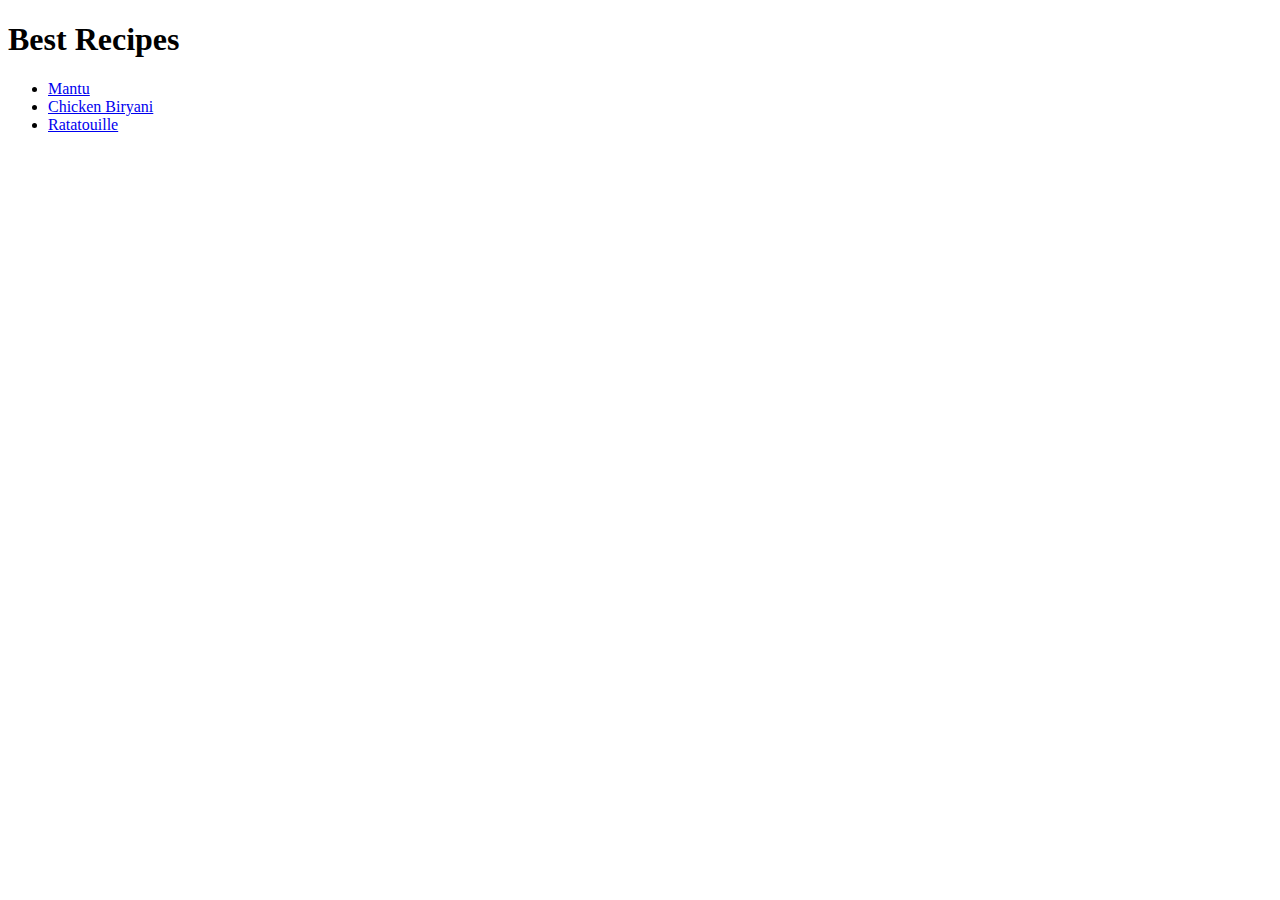
==== index.html @ 4c80ae7e "Upload files into Git" ====
<!DOCTYPE html> 
<html lang="en">
    <head>
        <meta charset="UTF-8">
        <title> Odin Recipes </title>
    </head>
 <body>

    <h1> Best Recipes</h1>


    <ul>
        
        
        
      <li><a href="recipes/mantu.html"> Mantu </a></li>
     <li><a href="recipes/biryani.html">Chicken Biryani</a></li>
     <li><a href="recipes/ratatouille.html"> Ratatouille</a></li>
    
    
    
    </ul>
    
 </body>
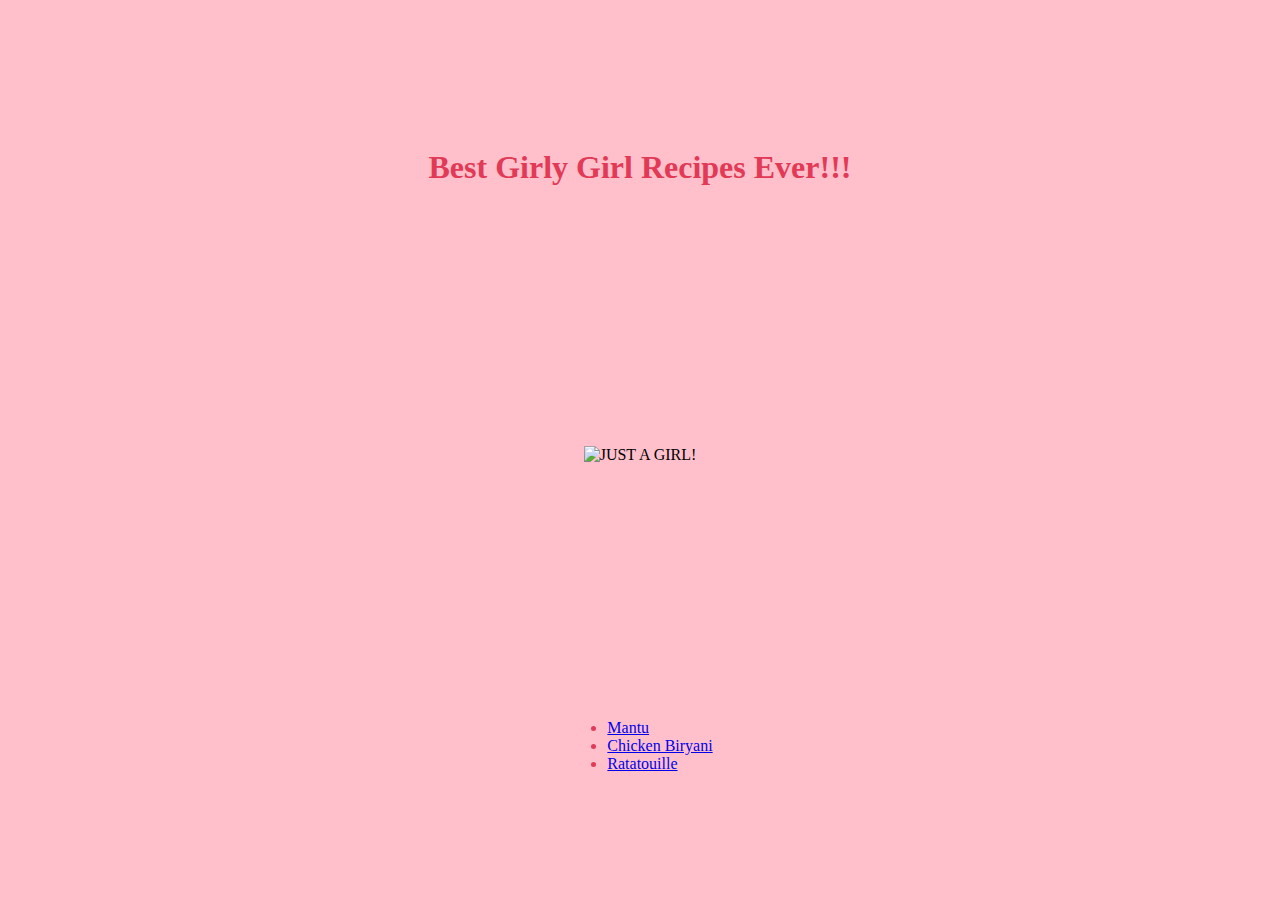
==== commit 0d673e3c: "add CSS" ====
--- a/index.html
+++ b/index.html
@@ -3,11 +3,15 @@
     <head>
         <meta charset="UTF-8">
         <title> Odin Recipes </title>
+        <link rel="stylesheet"   href="style.css" >
+
     </head>
  <body>
 
-    <h1> Best Recipes</h1>
+    <h1> Best Girly Girl Recipes Ever!!!</h1>
 
+    <img src="https://media1.tenor.com/m/V4Q9OUf8udcAAAAd/im-just-a-girl-girl.gif" alt=" JUST A GIRL!">
+  
 
     <ul>
         
--- a/style.css
+++ b/style.css
@@ -0,0 +1,22 @@
+body {
+
+
+    background-color: pink;
+    display: grid;
+    place-items: center;
+    height: 100vh;
+}
+
+h1 {
+
+  text-align: center;
+  color: rgb(226, 58, 86);
+  font-weight: bolder;
+}
+  
+ul{
+
+ color: rgb(226, 58, 86);
+
+
+}
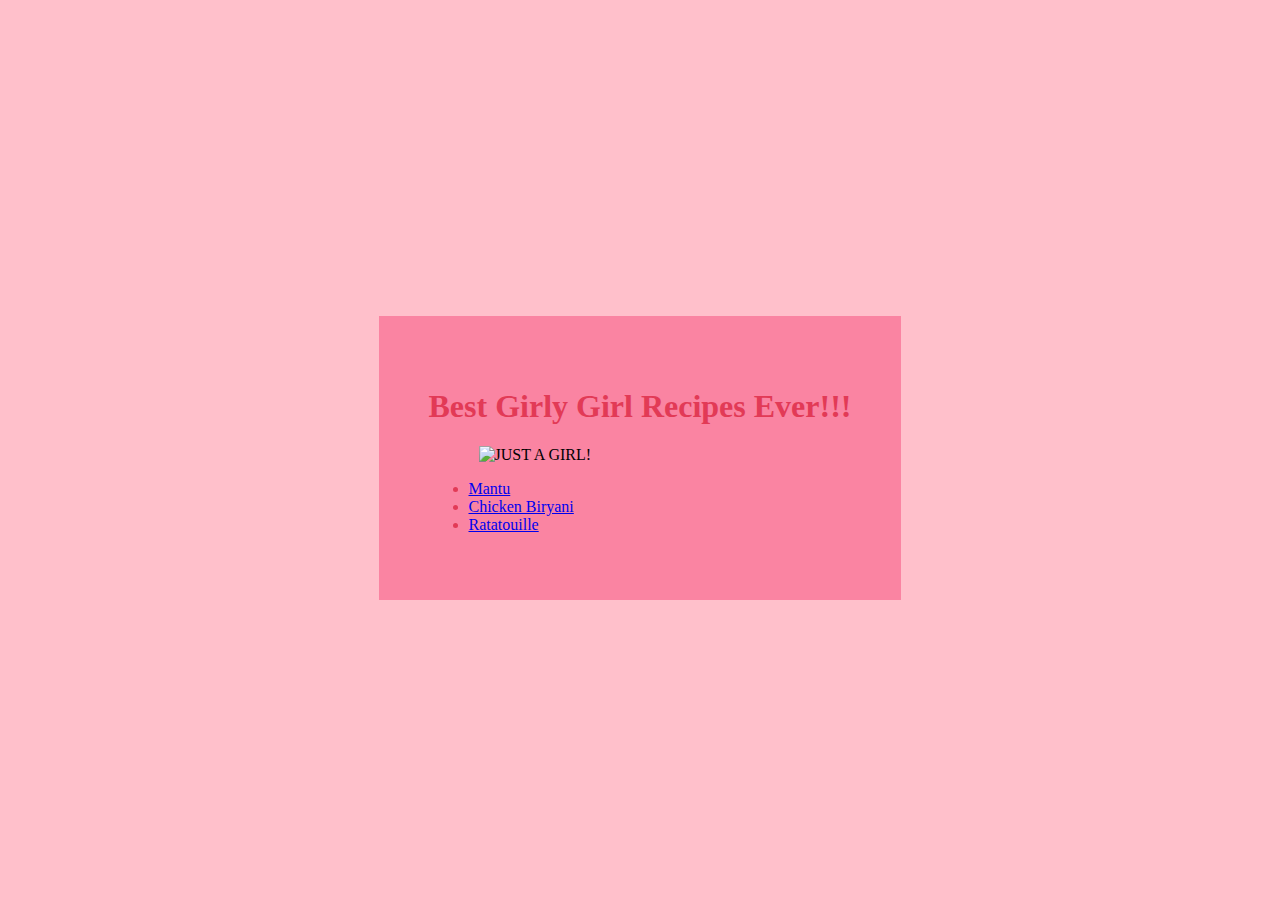
==== commit f906769c: "Add margin, padding, and border" ====
--- a/index.html
+++ b/index.html
@@ -7,7 +7,7 @@
 
     </head>
  <body>
-
+ <div>
     <h1> Best Girly Girl Recipes Ever!!!</h1>
 
     <img src="https://media1.tenor.com/m/V4Q9OUf8udcAAAAd/im-just-a-girl-girl.gif" alt=" JUST A GIRL!">
@@ -24,5 +24,5 @@
     
     
     </ul>
-    
+</div>
  </body>   --- a/style.css
+++ b/style.css
@@ -7,16 +7,29 @@
     height: 100vh;
 }
 
+
+ div {
+    background-color:rgb(250, 132, 162);
+    padding: 50px;
+}
+
 h1 {
 
   text-align: center;
   color: rgb(226, 58, 86);
   font-weight: bolder;
+  font-family:Georgia, 'Times New Roman', Times, serif
 }
   
+img {
+  
+padding-left: 50px;
+  
+}
+
 ul{
 
  color: rgb(226, 58, 86);
 
-
+ text-align: left;
 }
